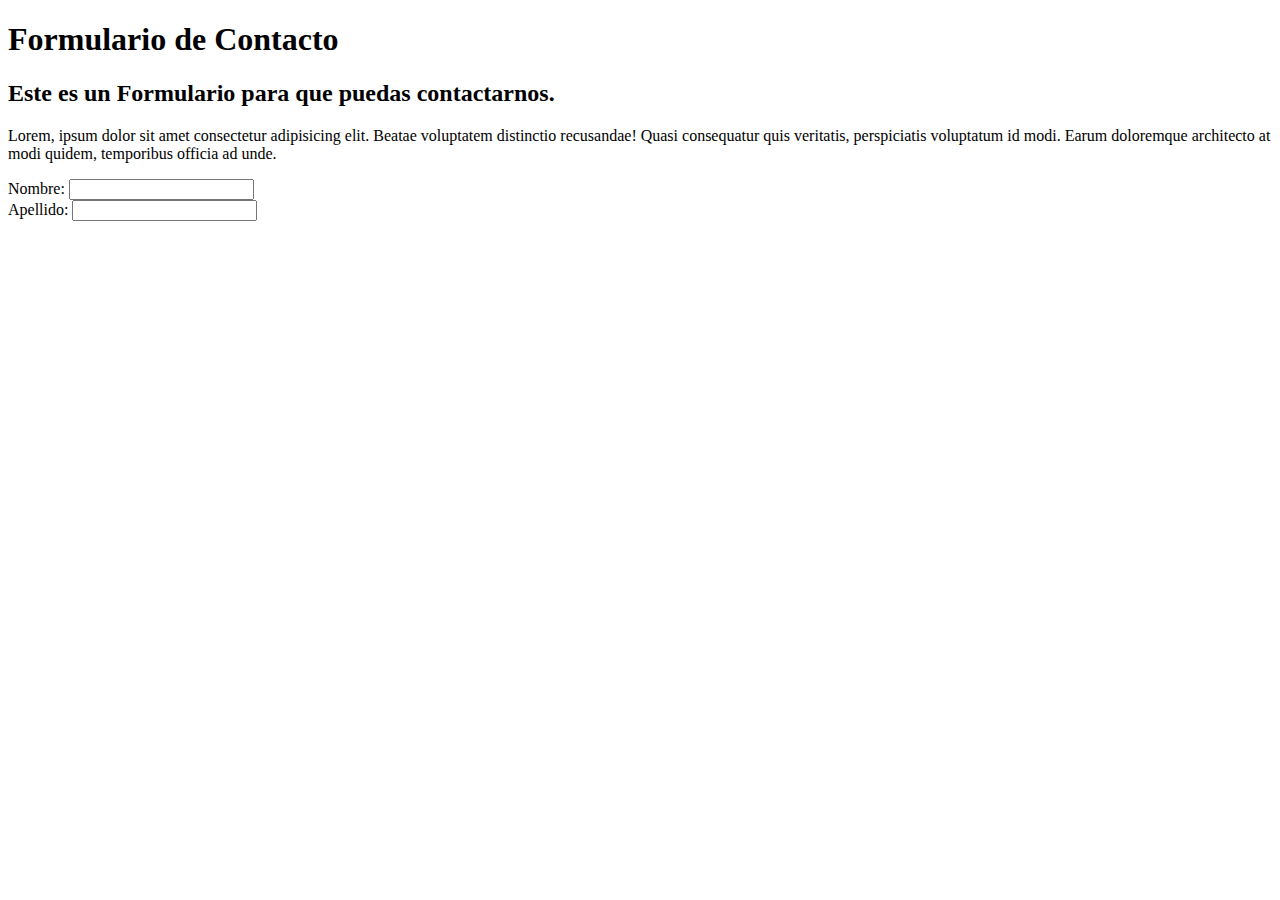
==== C3 HTML/contacto.html @ 9d1b1fc2 "agregando etiquetas de contenido" ====
<!DOCTYPE html>
<html lang="en">
<head>
    <meta charset="UTF-8">
    <meta name="viewport" content="width=device-width, initial-scale=1.0">
    <title>Document</title>
</head>
<body>
    <header>
        <h1>Formulario de Contacto</h1>
    </header>
    <main>
        <div>
            <h2>
                Este es un Formulario para que puedas contactarnos.
            </h2>
            <p>
                Lorem, ipsum dolor sit amet consectetur adipisicing elit. Beatae voluptatem distinctio recusandae! Quasi consequatur quis veritatis, perspiciatis voluptatum id modi. Earum doloremque architecto at modi quidem, temporibus officia ad unde.
            </p>
        </div>

        <form>

            <div>
                <label for="Nombre">Nombre: </label>
                <input type="text" name="Nombre"/>   
            </div>

            
            <div>
                <label for="Apellido">Apellido: </label>
                <input type="text" name="Apellido"/>
            <div>
        </form>
    </main>
</body>
</html>
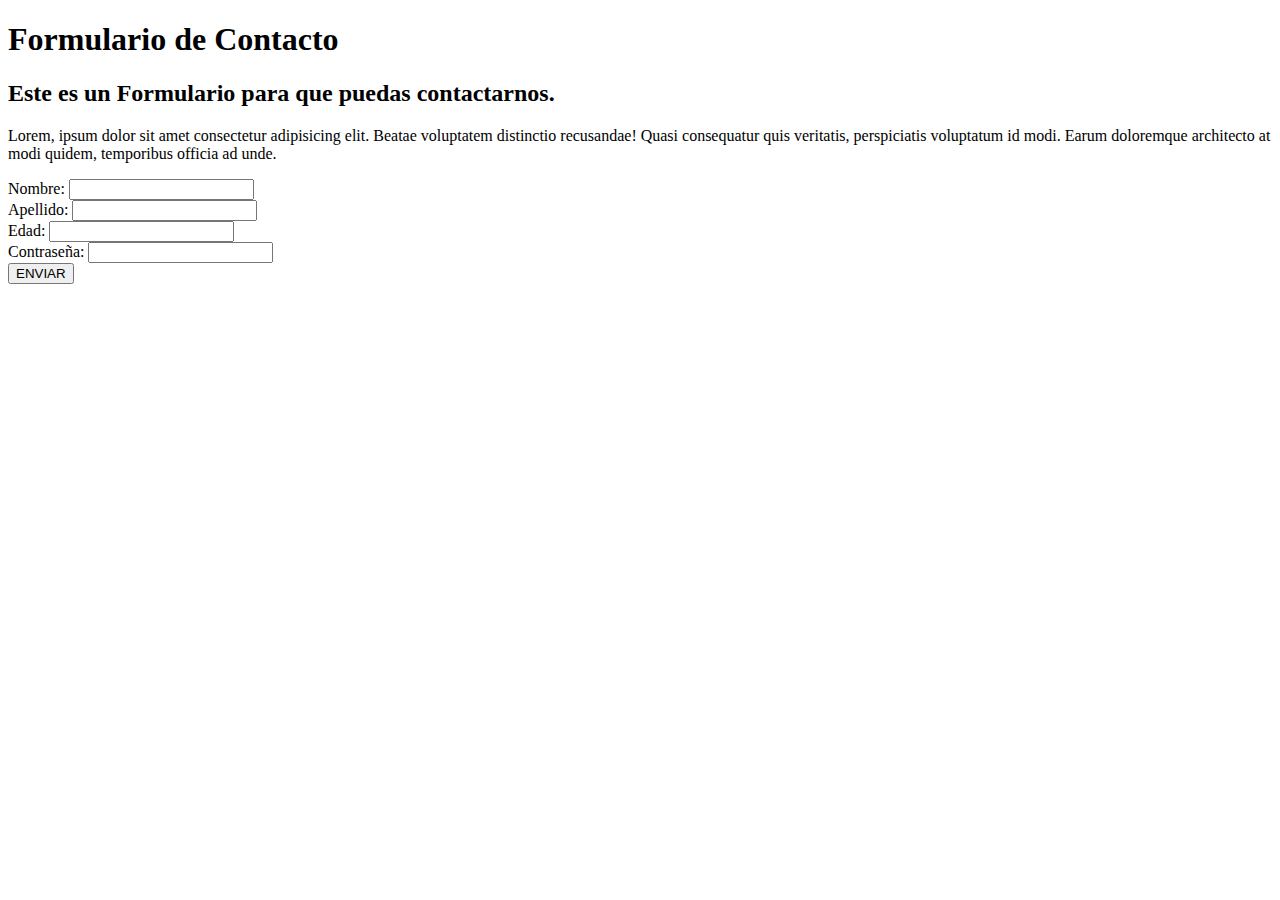
==== commit 5069e972: "cree formulario" ====
--- a/C3 HTML/contacto.html
+++ b/C3 HTML/contacto.html
@@ -31,7 +31,20 @@
                 <label for="Apellido">Apellido: </label>
                 <input type="text" name="Apellido"/>
             <div>
+
+            <div>
+                <label for="Edad">Edad: </label>
+                <input type="number"name="Edad"/>
+            </div>
+            
+            <div>
+                <label for="password">Contraseña: </label>
+                <input type="password"name="password"/>
+            </div>
+            
+            <button>ENVIAR</button>
         </form>
+        
     </main>
 </body>
 </html>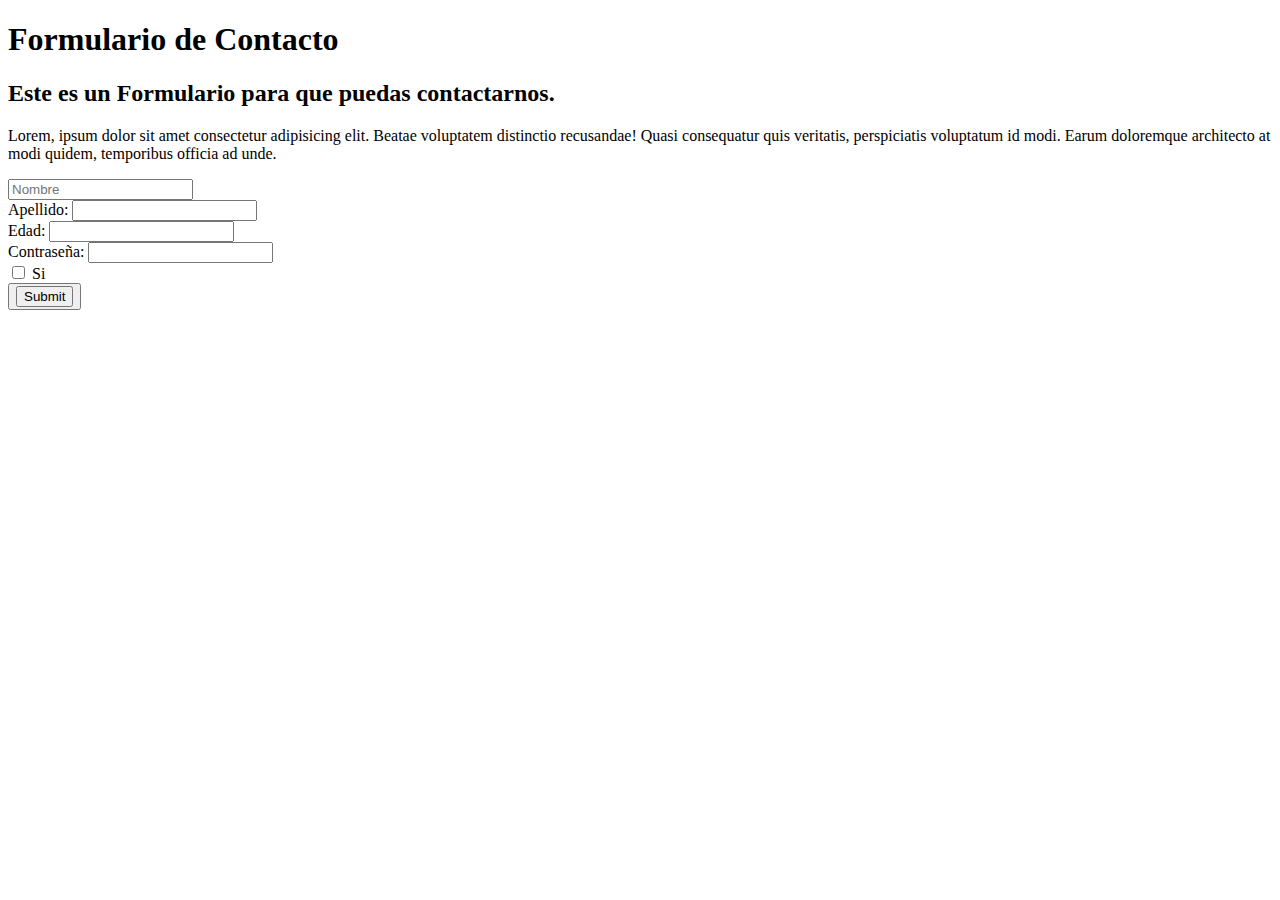
==== commit bbfcc144: "termina el curso html" ====
--- a/C3 HTML/contacto.html
+++ b/C3 HTML/contacto.html
@@ -22,8 +22,7 @@
         <form>
 
             <div>
-                <label for="Nombre">Nombre: </label>
-                <input type="text" name="Nombre"/>   
+                <input type="text" name="Nombre" placeholder="Nombre"/>   
             </div>
 
             
@@ -41,8 +40,16 @@
                 <label for="password">Contraseña: </label>
                 <input type="password"name="password"/>
             </div>
+            <div>
+                
+                <input type="checkbox"/>
+                <label for="checkbox">Si </label>   
+            </div>
             
-            <button>ENVIAR</button>
+            
+            <button>            
+                <input type="submit">
+            </button>
         </form>
         
     </main>
